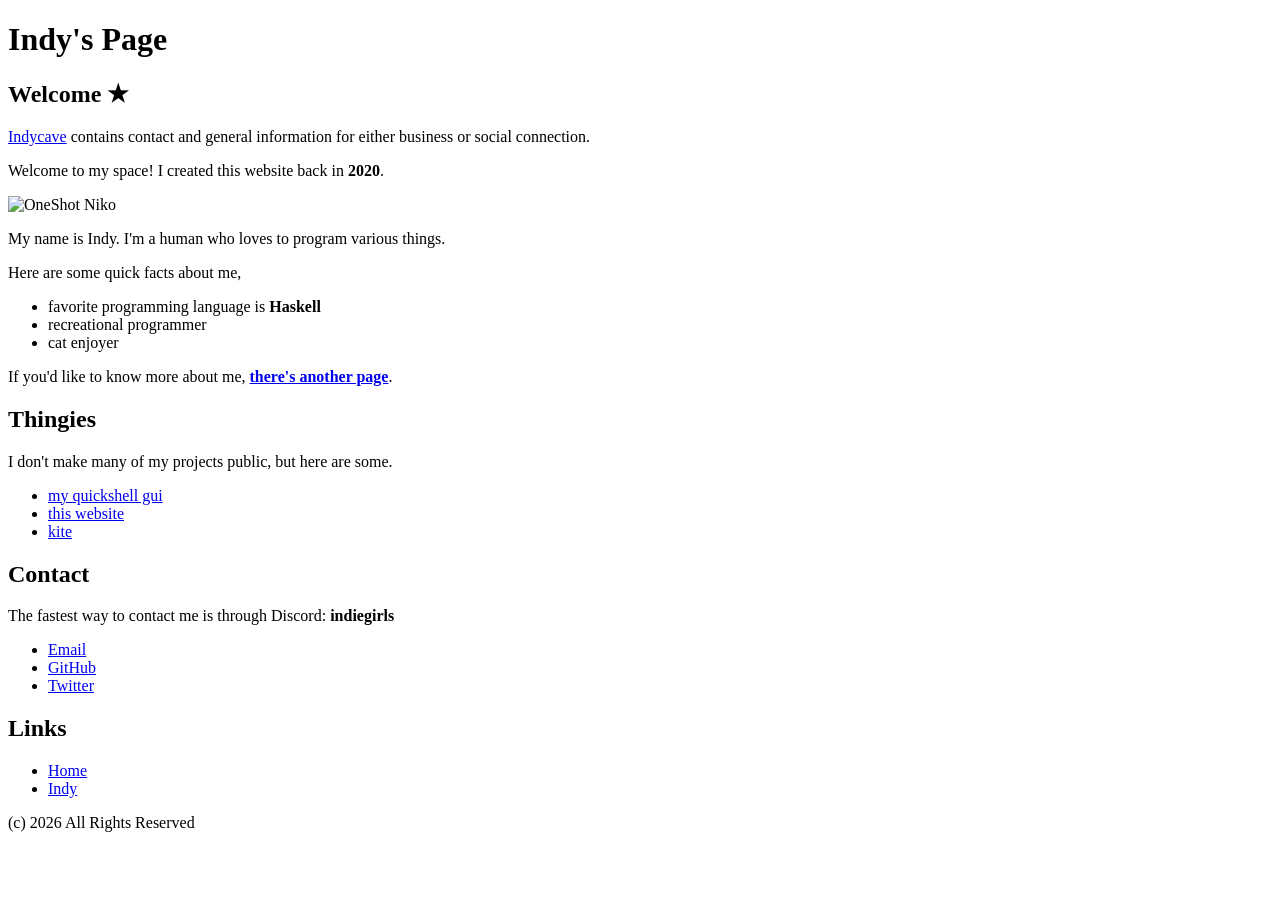
==== index.html @ 6edeeb8e "initial commit" ====
<!doctype html>
<html lang="en">
<head>
  <meta name="viewport" content="width=device-width, initial-scale=1">
  <meta charset="utf-8">

  <title>Indy's Page</title>

  <link rel="stylesheet" href="/static/styles.css">
  <link rel="icon" href="/static/favicon.ico">

  <meta name="description" content="silly website">
  <meta name="author" content="indiegirls">
</head>

<body>
  <header>
    <h1>Indy's Page</h1>
  </header>

  <div class="layout">
    <main class="content">
      <section class="box">
        <h2>
          Welcome
          <span class="pastel">★</span>
        </h2>

        <p>
          <a href="/" class="special">Indycave</a>
          contains contact and general information for either business
          or social connection.
        </p>

        <p>
          Welcome to my space! I created this website back in
          <strong>2020</strong>.
        </p>
      </section>

      <section id="intro" class="box">
        <img
          src="/static/indynet.png"
          alt="OneShot Niko"
          width="65"
          height="65"
          class="indyping"
        >

        <p>My name is Indy. I'm a human who loves to program various things.</p>

        <p>Here are some quick facts about me,</p>

        <ul>
          <li>
            favorite programming language is
            <strong>Haskell</strong>
          </li>

          <li>recreational programmer</li>
          <li>cat enjoyer</li>
        </ul>

        <p>
          If you'd like to know more about me,
          <a href="/indy"><strong>there's another page</strong></a>.
        </p>
      </section>

      <section class="box">
        <h2>Thingies</h2>

        <p>
          I don't make many of my projects public, but here are some.
        </p>

        <ul>
          <li>
            <a href="https://github.com/indypaige/gui">
              my quickshell gui
            </a>
          </li>

          <li>
            <a href="https://github.com/indypaige/web">
              this website
            </a>
          </li>

          <li>
            <a href="https://github.com/indpaige/kite">
              kite
            </a>
          </li>
        </ul>
      </section>

      <section class="box">
        <h2 id="contact">Contact</h2>

        <p>
          The fastest way to contact me is through Discord:
          <strong>indiegirls</strong>
        </p>

        <ul>
          <li>
            <a href="mailto:pan@indypaige.gay">
              Email
            </a>
          </li>

          <li>
            <a href="https://github.com/indypaige">
              GitHub
            </a>
          </li>

          <li>
            <a href="https://x.com/pindyaige">
              Twitter
            </a>
          </li>
        </ul>
      </section>
    </main>

    <aside class="sidebar">
      <section class="box">
        <h2>Links</h2>

        <nav>
          <ul>
            <li><a href="/">Home</a></li>
            <li><a href="/indy">Indy</a></li>
          </ul>
        </nav>
      </section>
    </aside>
  </div>

  <footer>
   (c) 2026 All Rights Reserved
  </footer>
</body>
</html>
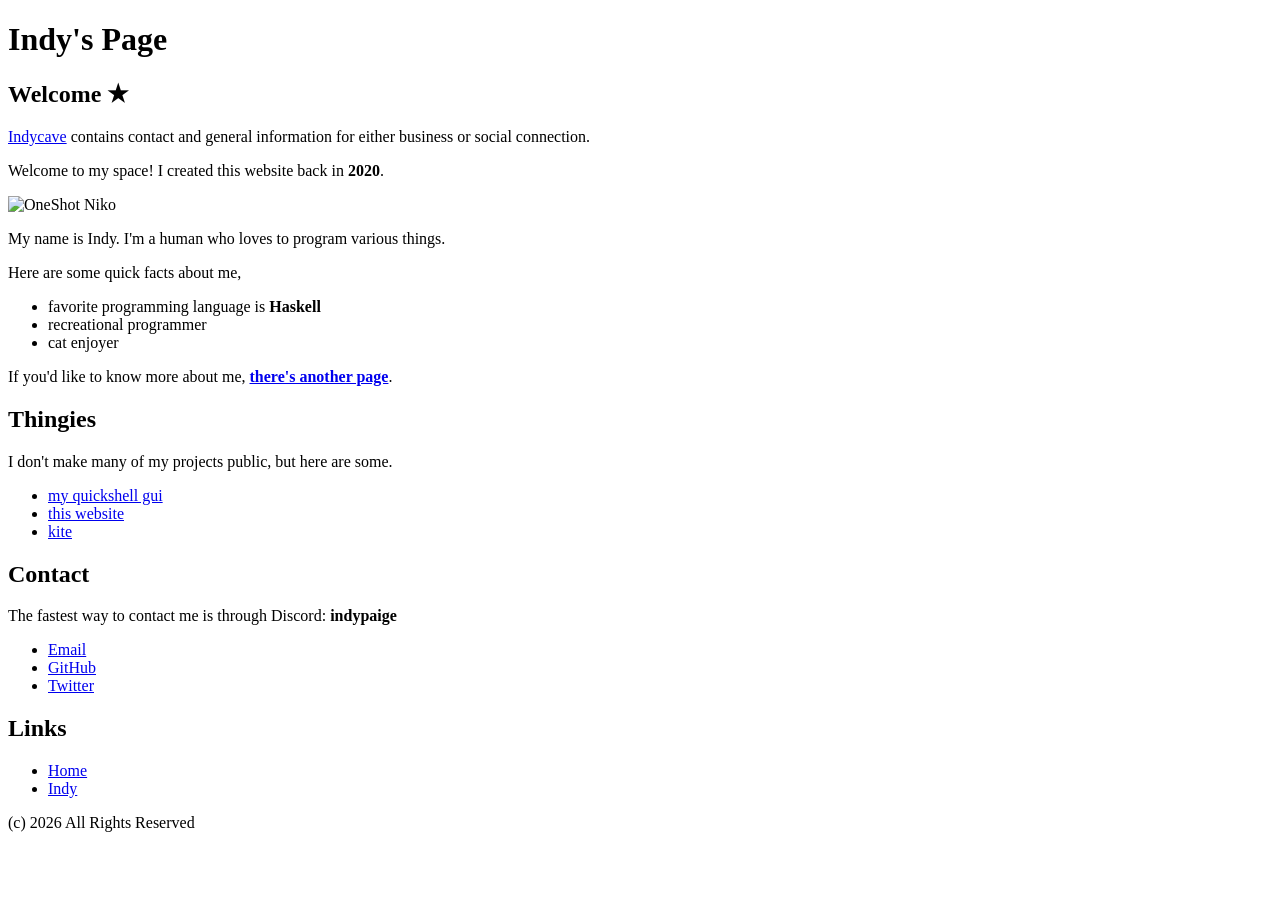
==== commit 27872109: "upload styles, remove redundant watch prog" ====
--- a/index.html
+++ b/index.html
@@ -100,7 +100,7 @@
 
         <p>
           The fastest way to contact me is through Discord:
-          <strong>indiegirls</strong>
+          <strong>indypaige</strong>
         </p>
 
         <ul>
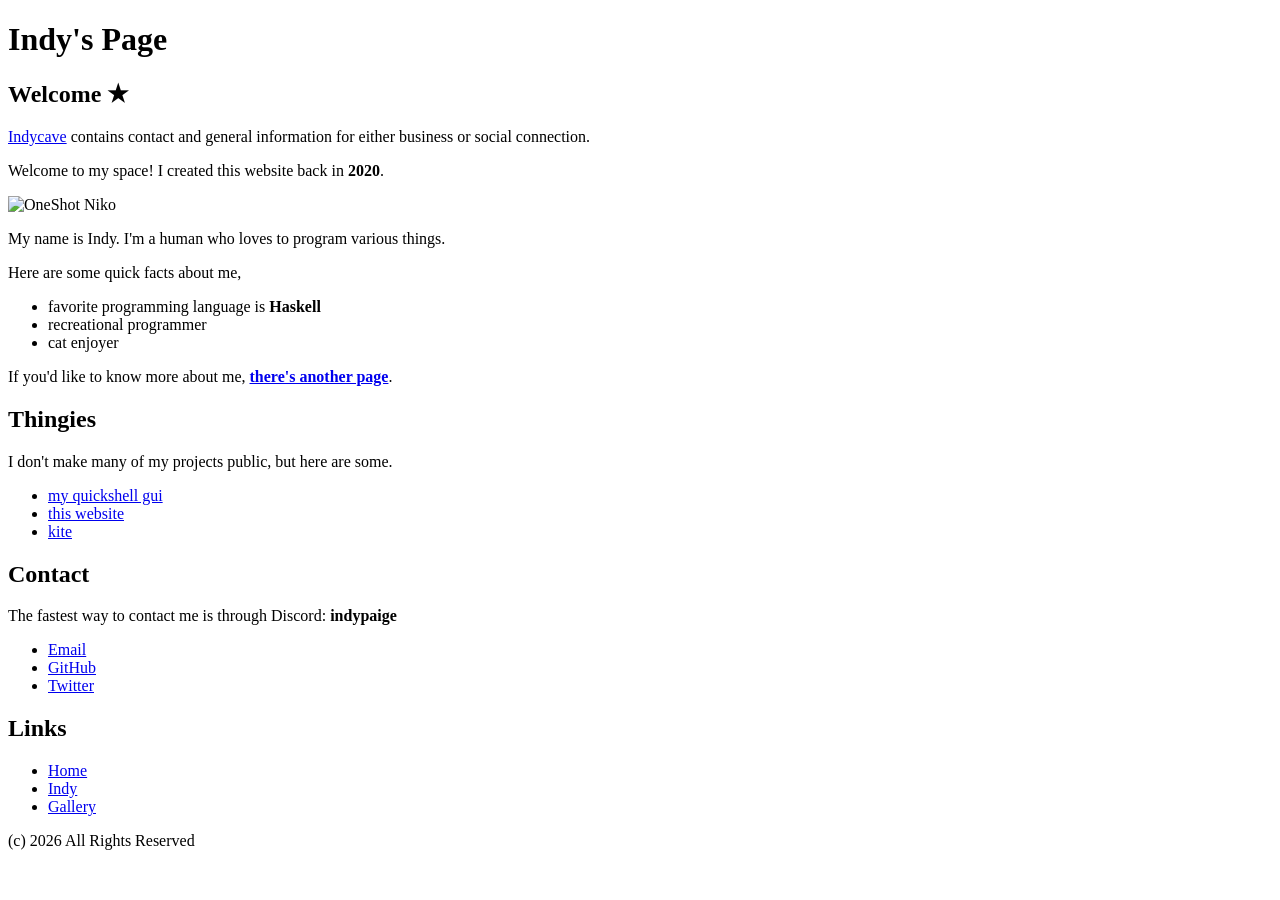
==== commit 887dc66d: "gallery" ====
--- a/index.html
+++ b/index.html
@@ -133,6 +133,7 @@
           <ul>
             <li><a href="/">Home</a></li>
             <li><a href="/indy">Indy</a></li>
+            <li><a href="/gallery">Gallery</a></li>
           </ul>
         </nav>
       </section>
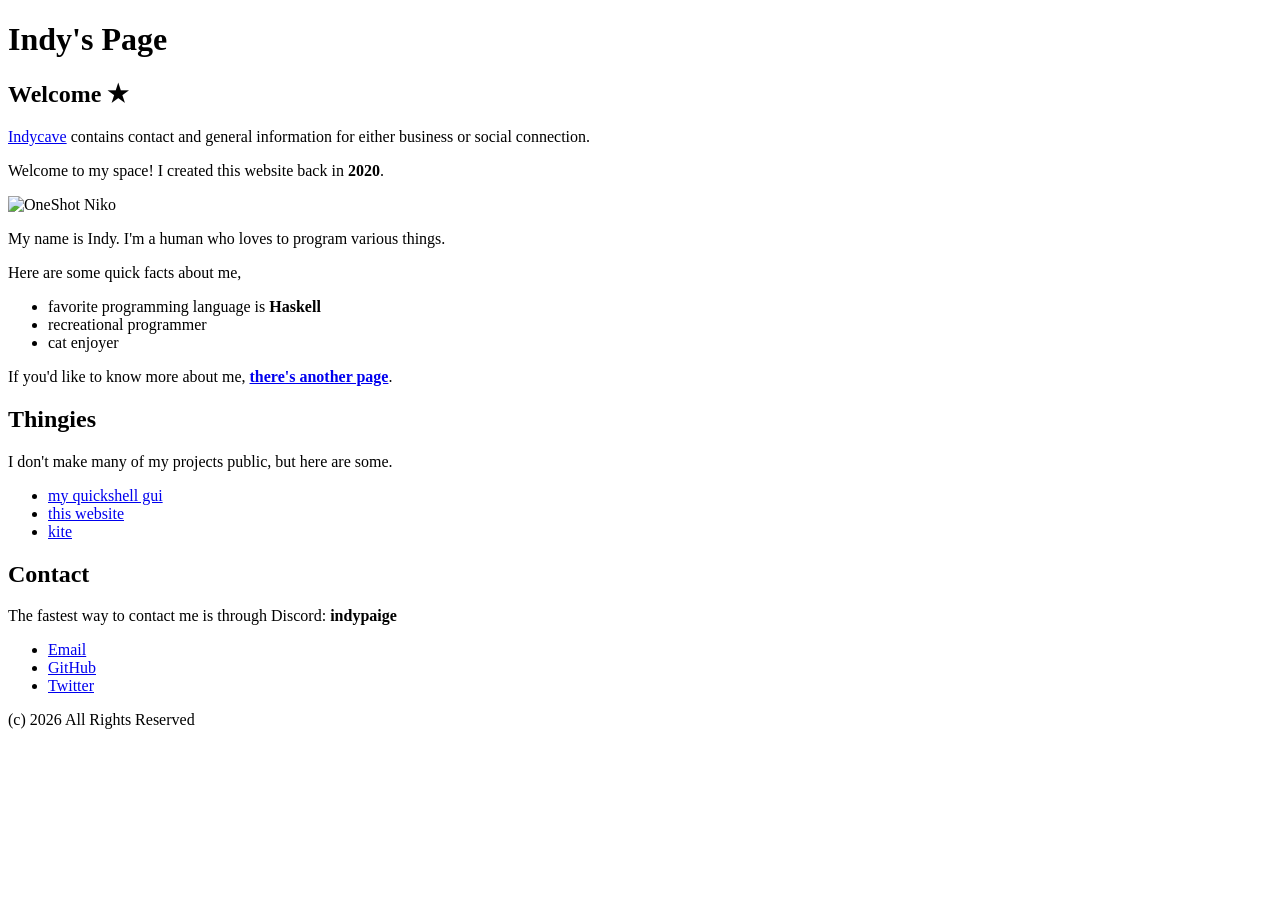
==== commit 9fda8835: "htmxify" ====
--- a/index.html
+++ b/index.html
@@ -8,6 +8,8 @@
 
   <link rel="stylesheet" href="/static/styles.css">
   <link rel="icon" href="/static/favicon.ico">
+
+  <script src="/static/htmx.min.js"></script>
 
   <meta name="description" content="silly website">
   <meta name="author" content="indiegirls">
@@ -125,18 +127,9 @@
       </section>
     </main>
 
-    <aside class="sidebar">
-      <section class="box">
-        <h2>Links</h2>
-
-        <nav>
-          <ul>
-            <li><a href="/">Home</a></li>
-            <li><a href="/indy">Indy</a></li>
-            <li><a href="/gallery">Gallery</a></li>
-          </ul>
-        </nav>
-      </section>
+    <aside class="sidebar"
+           hx-get="/hx/links"
+           hx-trigger="load">
     </aside>
   </div>
 
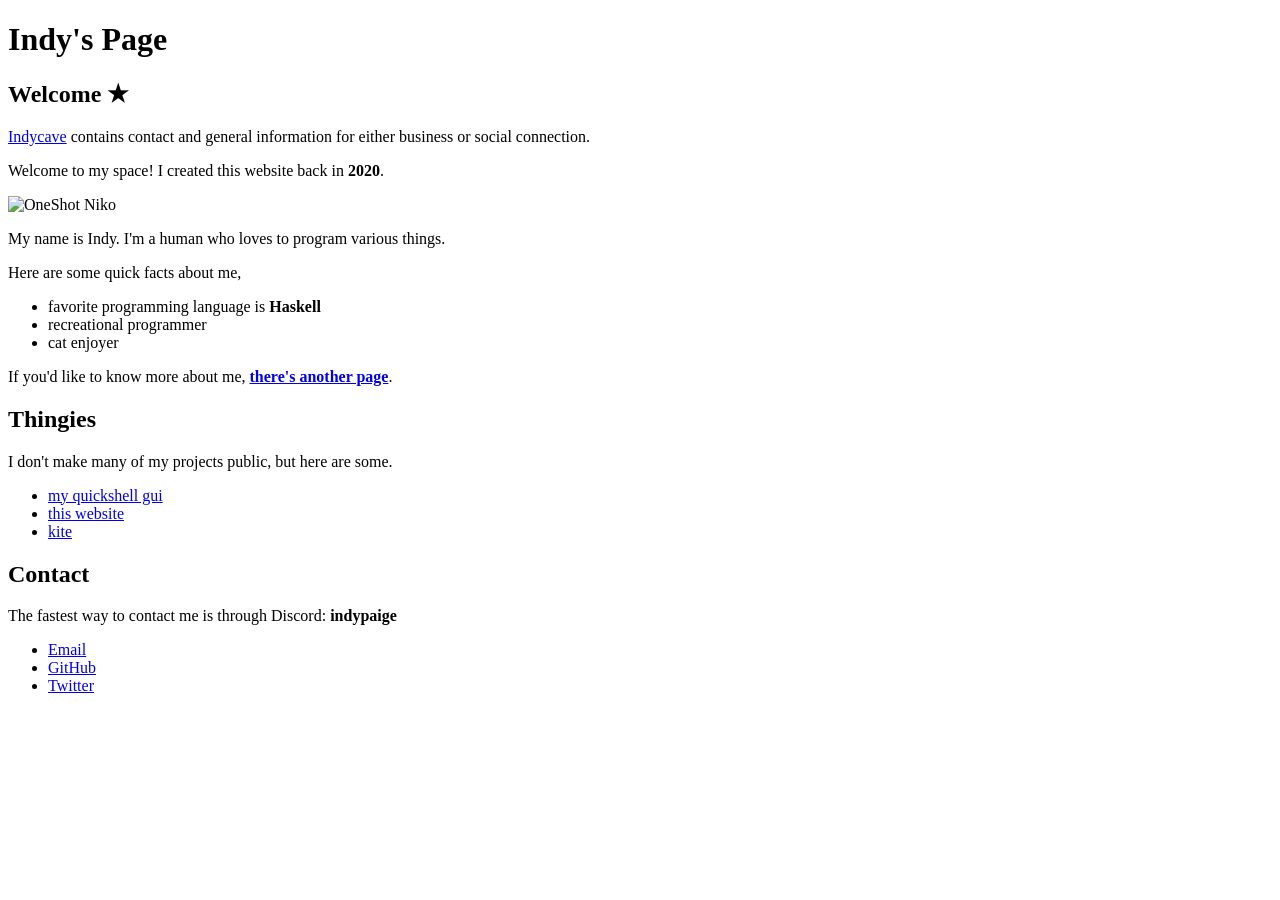
==== commit 50033472: "fixup gallery and hyperscriptify" ====
--- a/index.html
+++ b/index.html
@@ -133,8 +133,6 @@
     </aside>
   </div>
 
-  <footer>
-   (c) 2026 All Rights Reserved
-  </footer>
+  <div hx-get="/hx/footer" hx-swap="outerHTML" hx-trigger="load"></div>
 </body>
 </html>
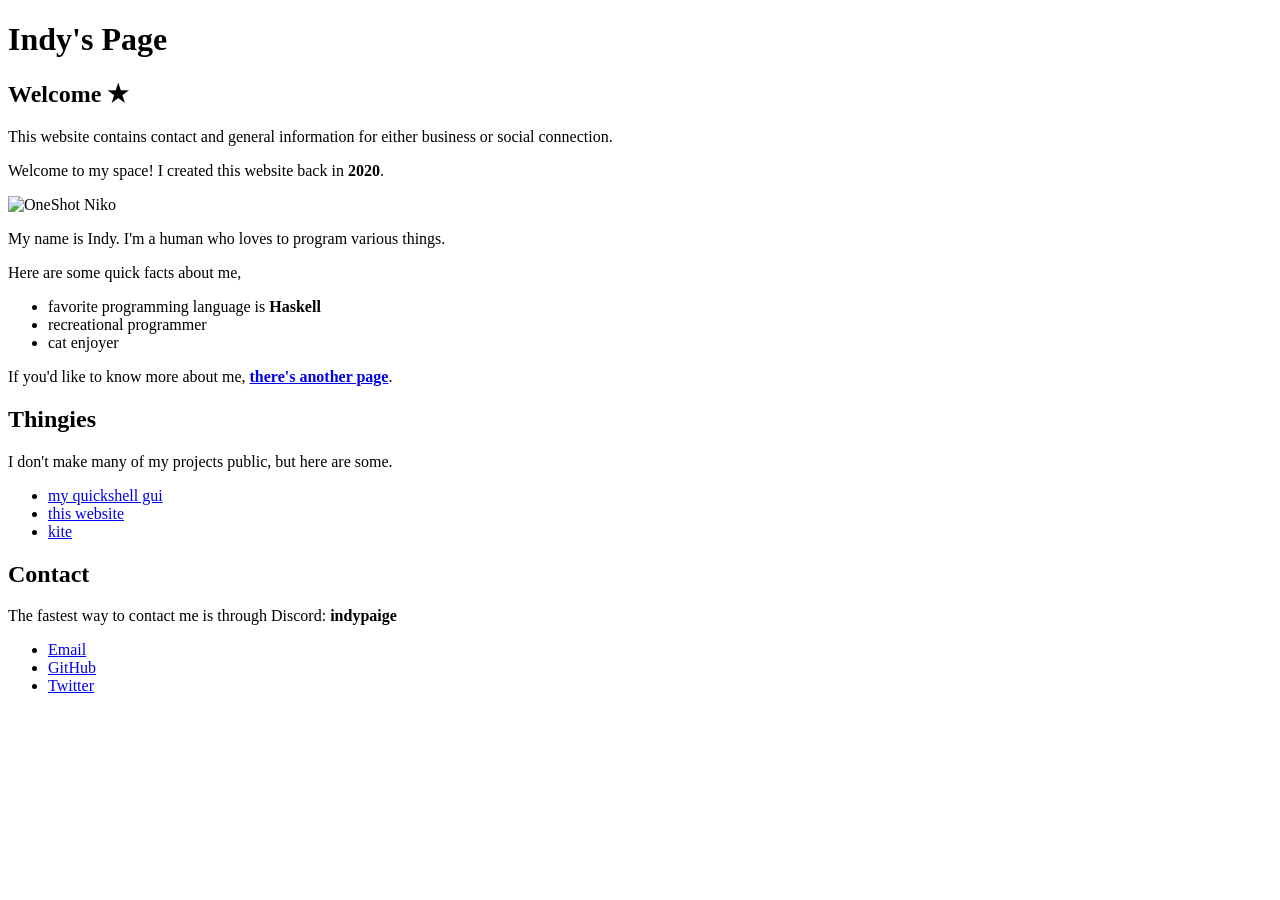
==== commit 4f274d36: "remove indycave" ====
--- a/index.html
+++ b/index.html
@@ -29,8 +29,7 @@
         </h2>
 
         <p>
-          <a href="/" class="special">Indycave</a>
-          contains contact and general information for either business
+          This website contains contact and general information for either business
           or social connection.
         </p>
 
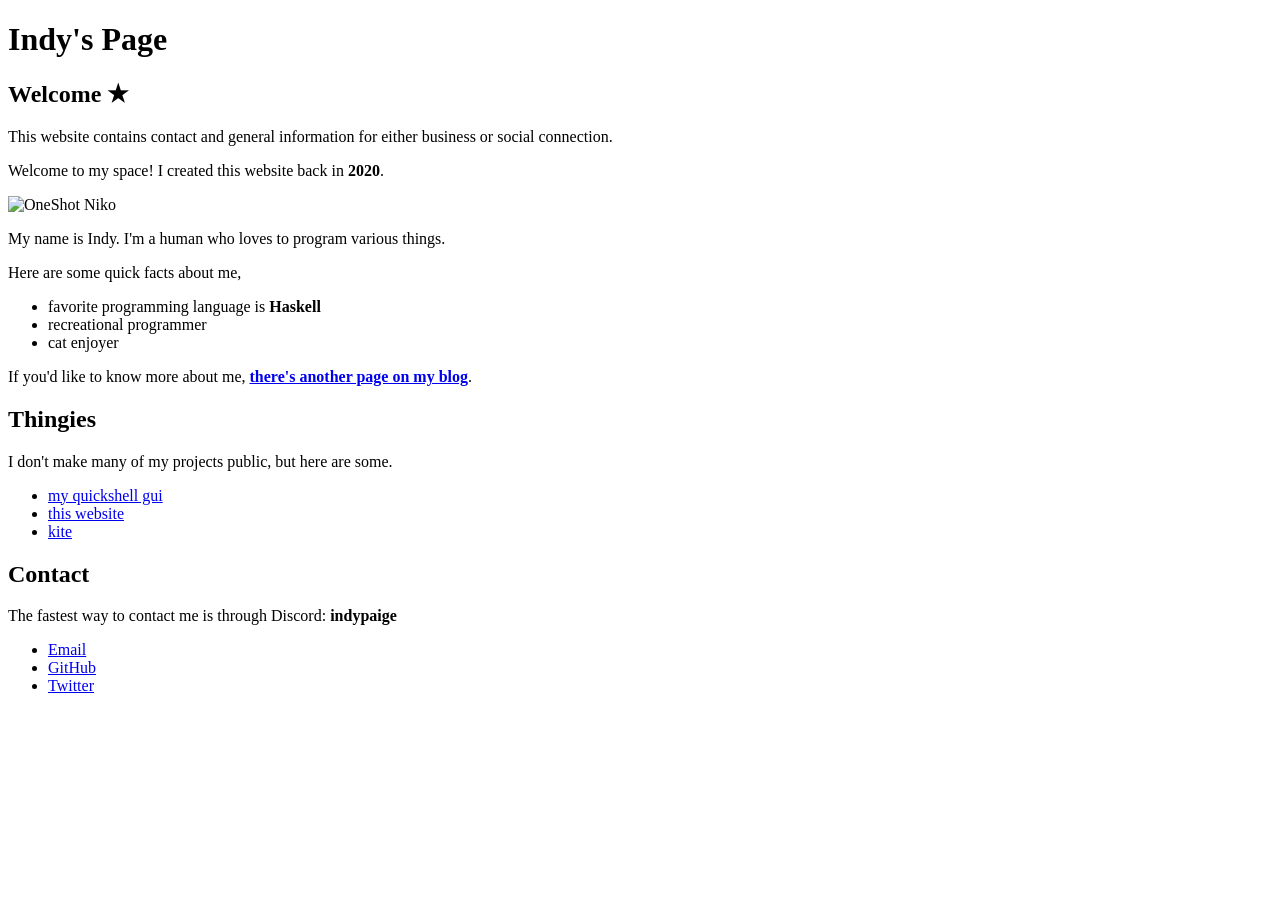
==== commit d703b878: "make blog be the source of the intro" ====
--- a/index.html
+++ b/index.html
@@ -64,7 +64,7 @@
 
         <p>
           If you'd like to know more about me,
-          <a href="/indy"><strong>there's another page</strong></a>.
+          <a href="/blog/indy"><strong>there's another page on my blog</strong></a>.
         </p>
       </section>
 
